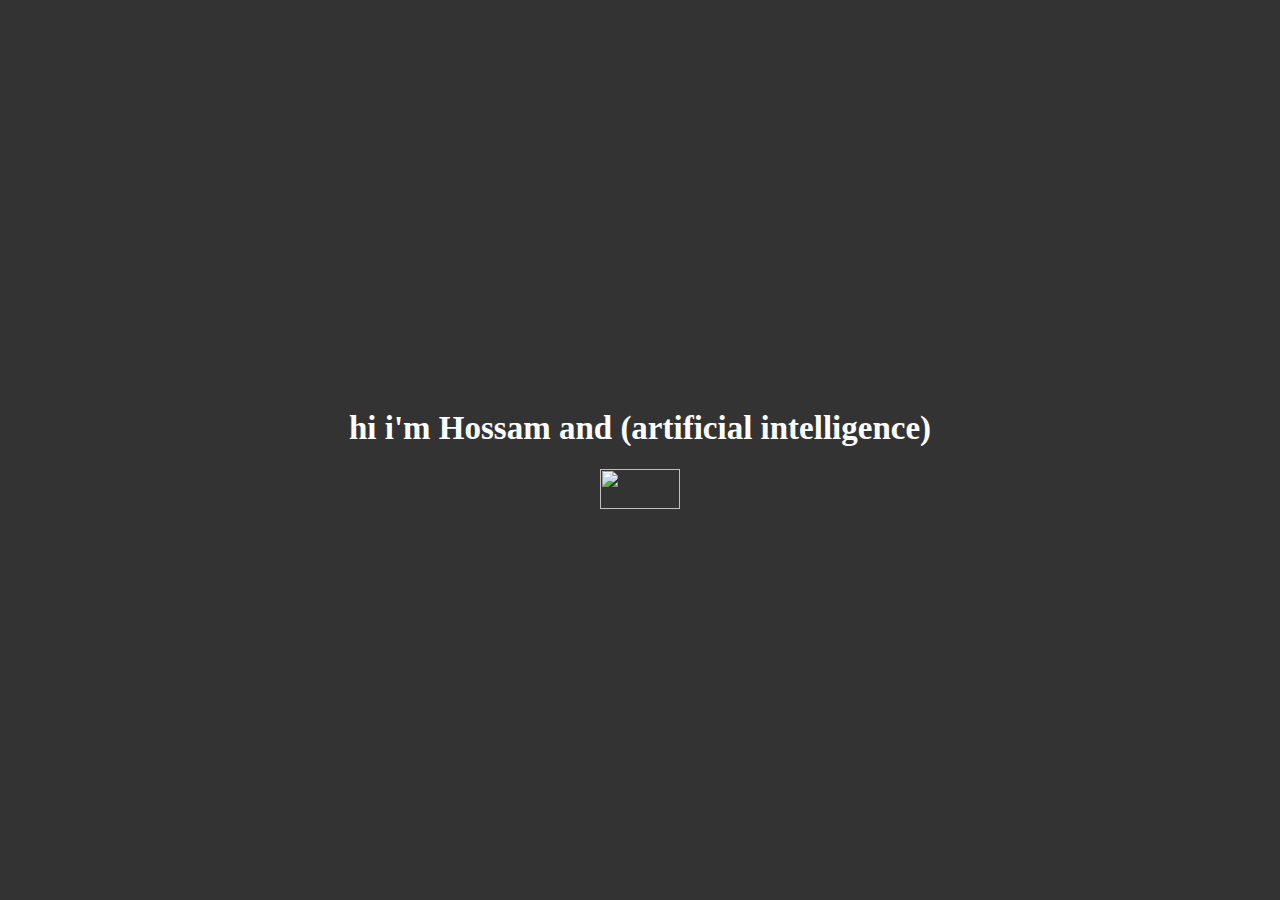
==== index.html @ 38cdf1ae "Update index.html" ====
<!DOCTYPE html>
<html lang="en">
<head>
<meta charset="UTF-8">
<meta name="viewport" content="width=device-width, initial-scale=1.0">
<title>soon</title>
<link rel="stylesheet" href="style.css">
</head>
<body>
<div class="splash-screen">
  <div class="splash-content">
    <h1> hi i'm Hossam and  (artificial intelligence)</h1>


    <a href="https://www.linkedin.com/in/hosam-alanzy/">
        <img src="Linkedin-Logo.png"
      </a>
      
  </div>
</body>
</html>
---- style.css ----
body {
    font-family: Arial, sans-serif;
    margin: 0;
    padding: 0;
    background-color: #f5f5f5;
  }
  
  .splash-screen {
    position: fixed;
    top: 0;
    left: 0;
    width: 100%;
    height: 100vh;
    background-color: #333;
    display: flex;
    justify-content: center;
    align-items: center;
  }
  
  .splash-content {
    text-align: center;
    color: white;
  }
  
  .photo-gallery {
    display: none; 
  }
  h1 {
    
    font-family: Tahoma;
    font-size: 33px;

  }
img {


    width: 80px;
    height: 40px;


  }
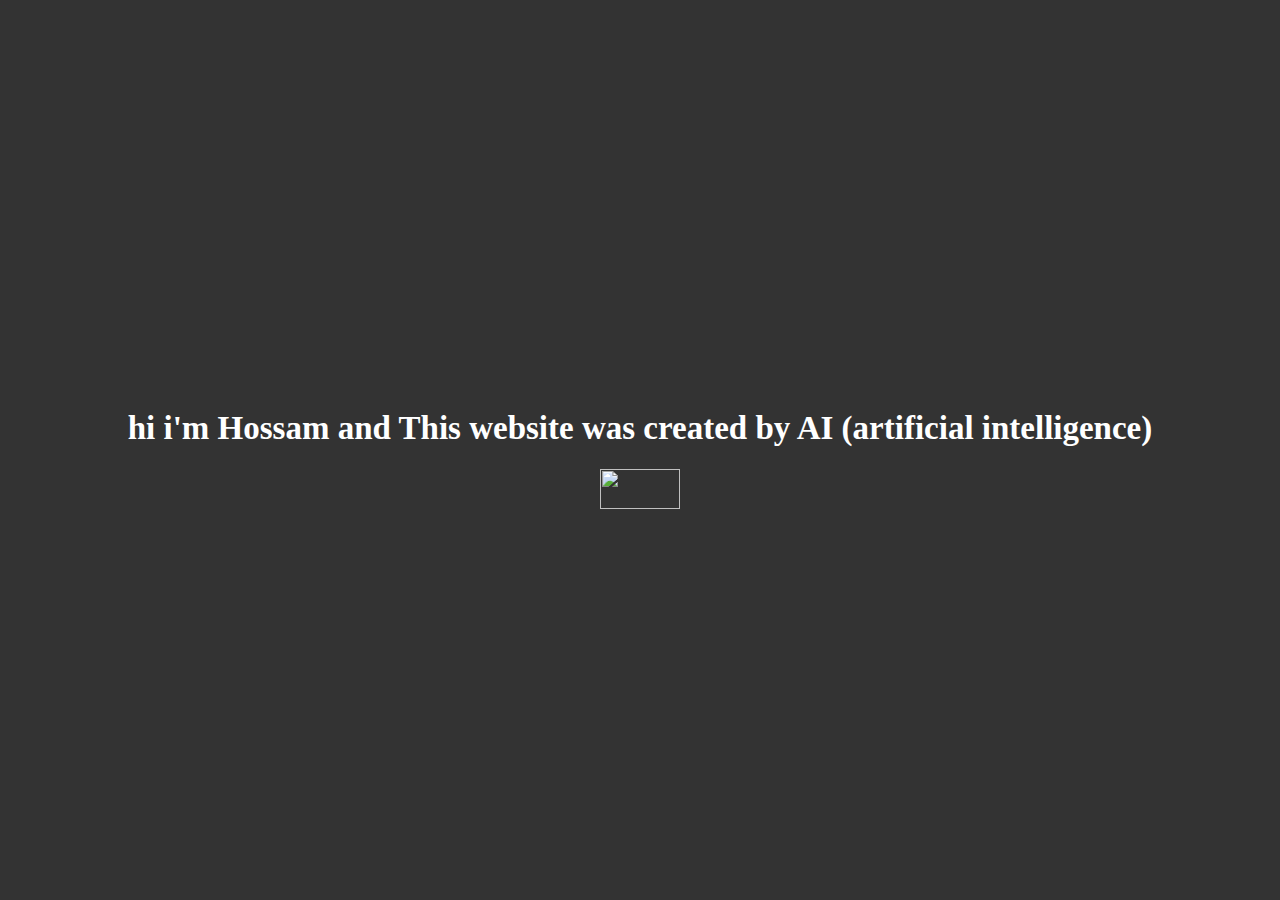
==== commit 2be60176: "Update index.html" ====
--- a/index.html
+++ b/index.html
@@ -9,7 +9,7 @@
 <body>
 <div class="splash-screen">
   <div class="splash-content">
-    <h1> hi i'm Hossam and  (artificial intelligence)</h1>
+    <h1> hi i'm Hossam and This website was created by AI (artificial intelligence)</h1>
 
 
     <a href="https://www.linkedin.com/in/hosam-alanzy/">
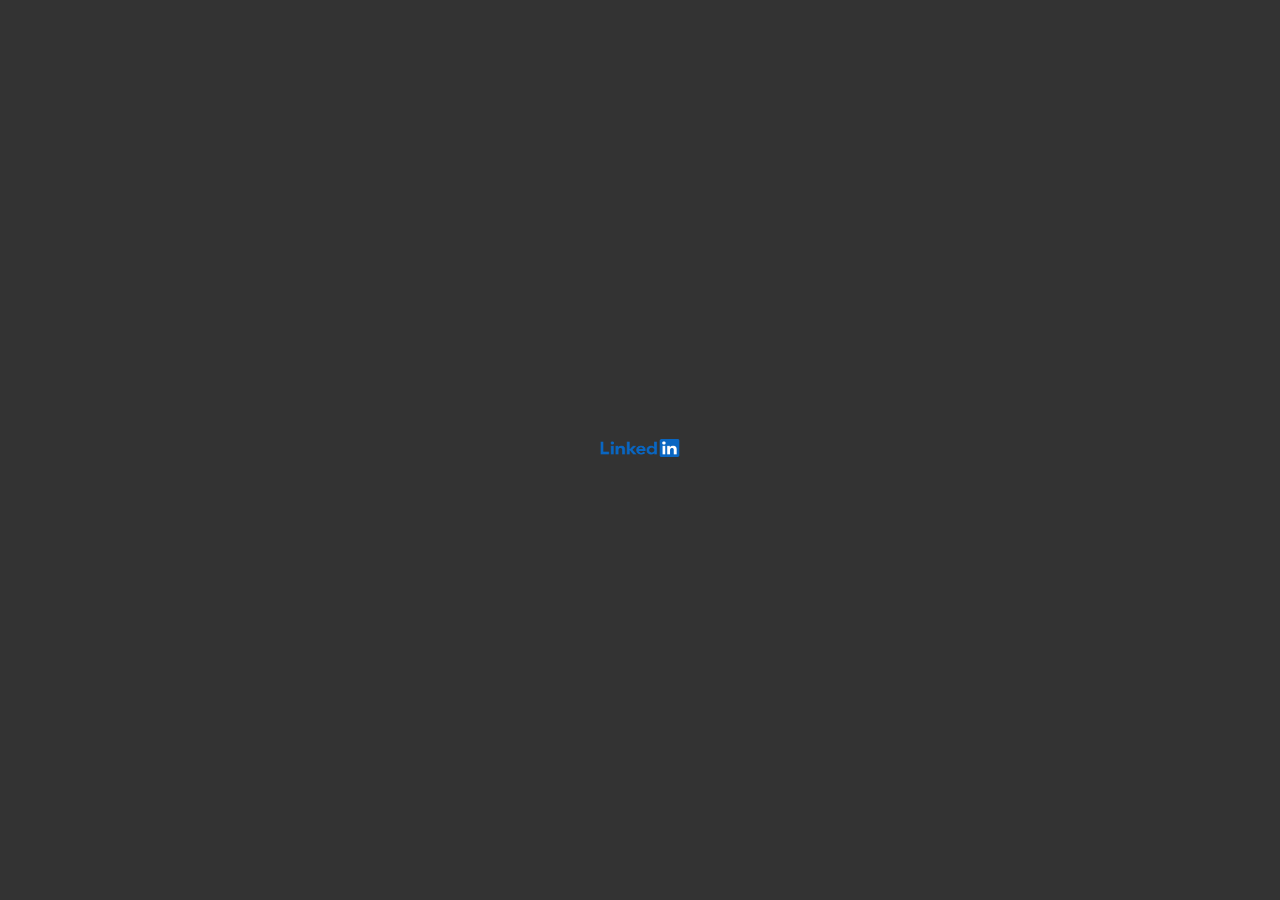
==== commit 722186e4: "Update index.html" ====
--- a/index.html
+++ b/index.html
@@ -9,7 +9,6 @@
 <body>
 <div class="splash-screen">
   <div class="splash-content">
-    <h1> hi i'm Hossam and This website was created by AI (artificial intelligence)</h1>
 
 
     <a href="https://www.linkedin.com/in/hosam-alanzy/">
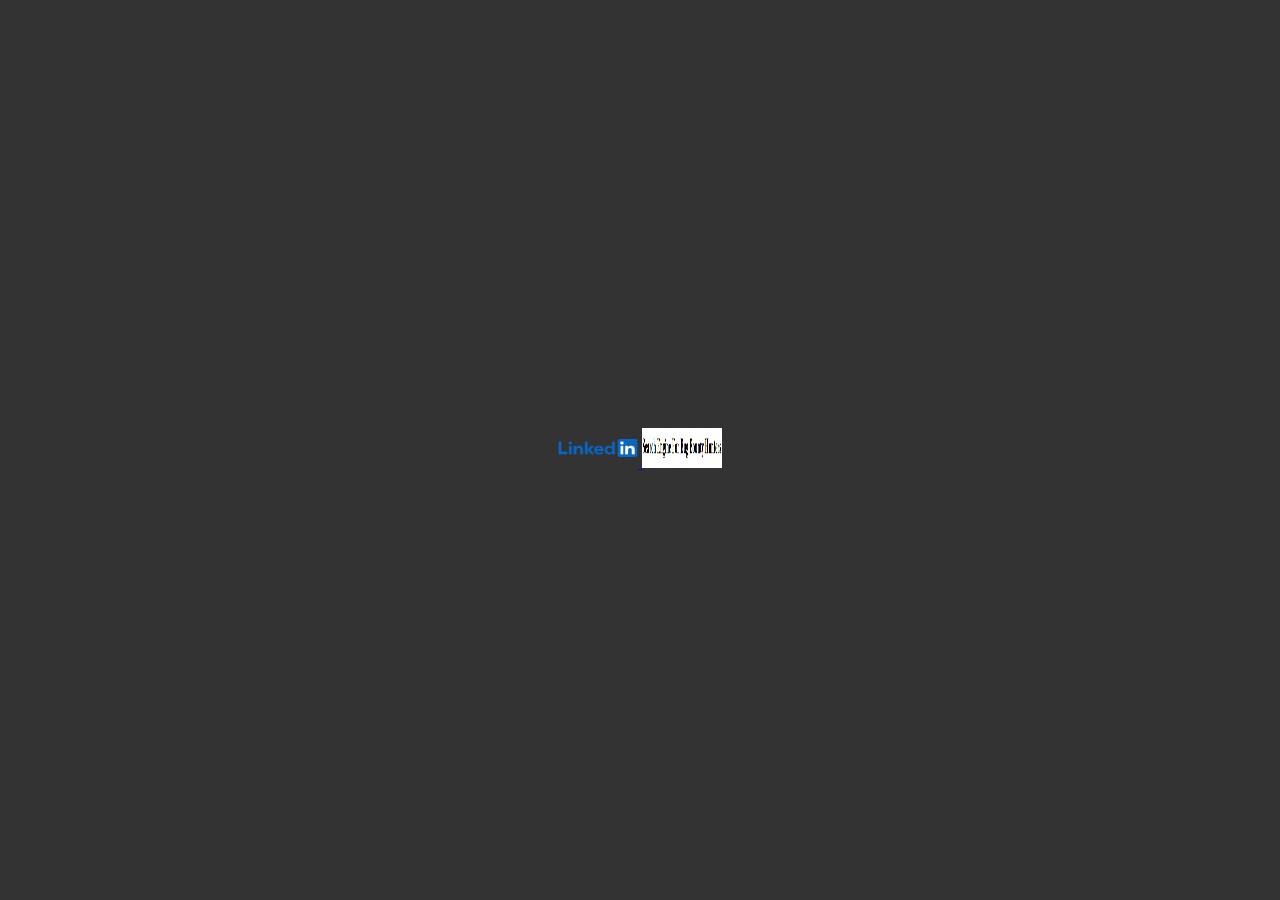
==== commit c249e241: "Update index.html" ====
--- a/index.html
+++ b/index.html
@@ -3,7 +3,7 @@
 <head>
 <meta charset="UTF-8">
 <meta name="viewport" content="width=device-width, initial-scale=1.0">
-<title>soon</title>
+<title>H......</title>
 <link rel="stylesheet" href="style.css">
 </head>
 <body>
@@ -14,6 +14,10 @@
     <a href="https://www.linkedin.com/in/hosam-alanzy/">
         <img src="Linkedin-Logo.png"
       </a>
+
+      <a href="/Search">
+        <img src="Search.png"
+      </a>
       
   </div>
 </body>
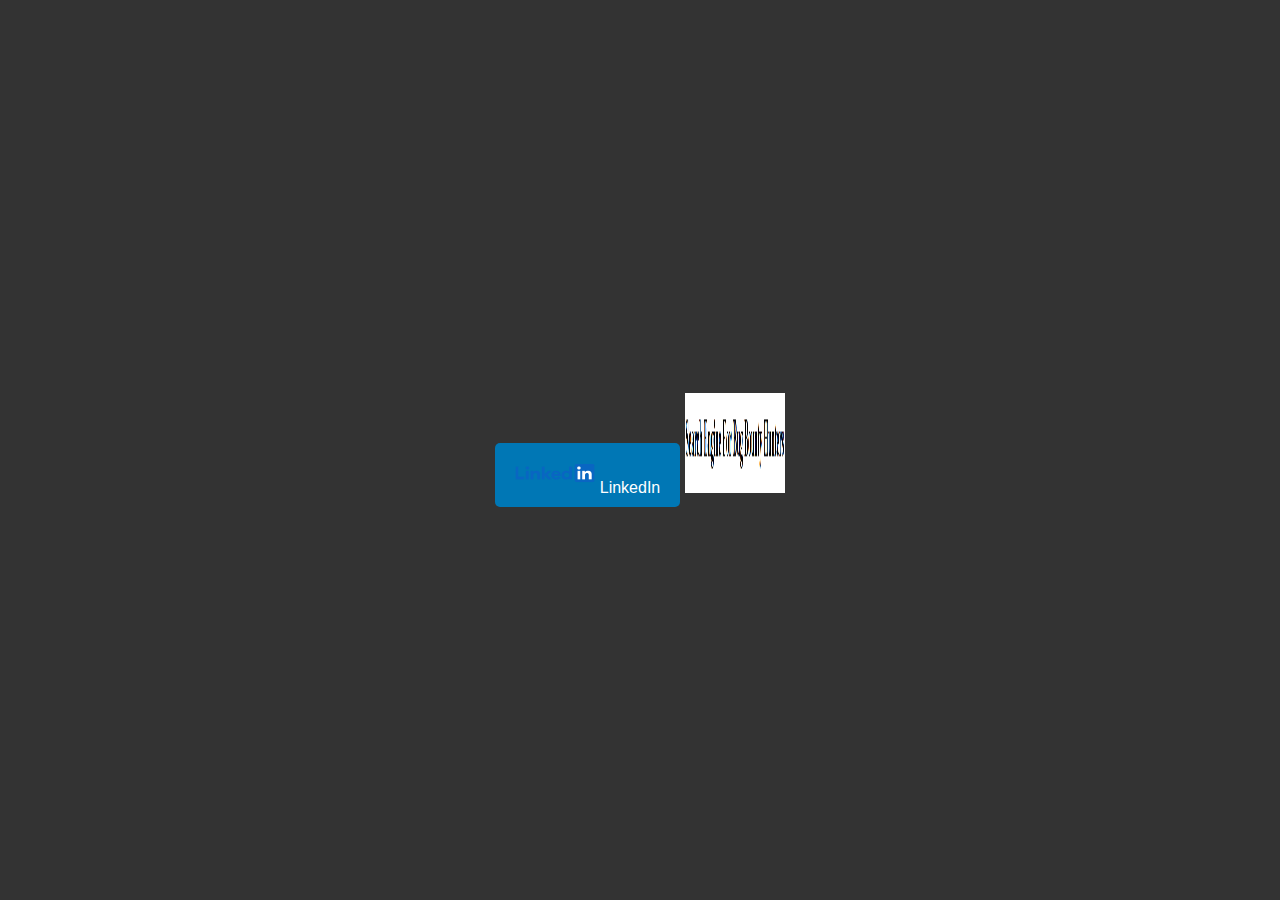
==== commit 63ec2e46: "Update index.html" ====
--- a/index.html
+++ b/index.html
@@ -3,22 +3,21 @@
 <head>
 <meta charset="UTF-8">
 <meta name="viewport" content="width=device-width, initial-scale=1.0">
-<title>H......</title>
+<title>Your Page Title</title>
 <link rel="stylesheet" href="style.css">
 </head>
 <body>
 <div class="splash-screen">
   <div class="splash-content">
+    <a href="https://www.linkedin.com/in/hosam-alanzy/" class="linkedin-button">
+      <img src="Linkedin-Logo.png" alt="LinkedIn Logo">
+      LinkedIn
+    </a>
 
-
-    <a href="https://www.linkedin.com/in/hosam-alanzy/">
-        <img src="Linkedin-Logo.png"
-      </a>
-
-      <a href="/Search">
-        <img src="Search.png"
-      </a>
-      
+    <a href="/Search">
+      <img src="Search.png" alt="Search Icon" style="width: 100px; height: 100px;">
+    </a>
   </div>
+</div>
 </body>
 </html>
--- a/style.css
+++ b/style.css
@@ -39,3 +39,11 @@
 
 
   }
+.linkedin-button {
+    display: inline-block;
+    background-color: #0077B5; 
+    color: #fff; 
+    text-decoration: none;
+    padding: 10px 20px; 
+    border-radius: 5px; 
+}
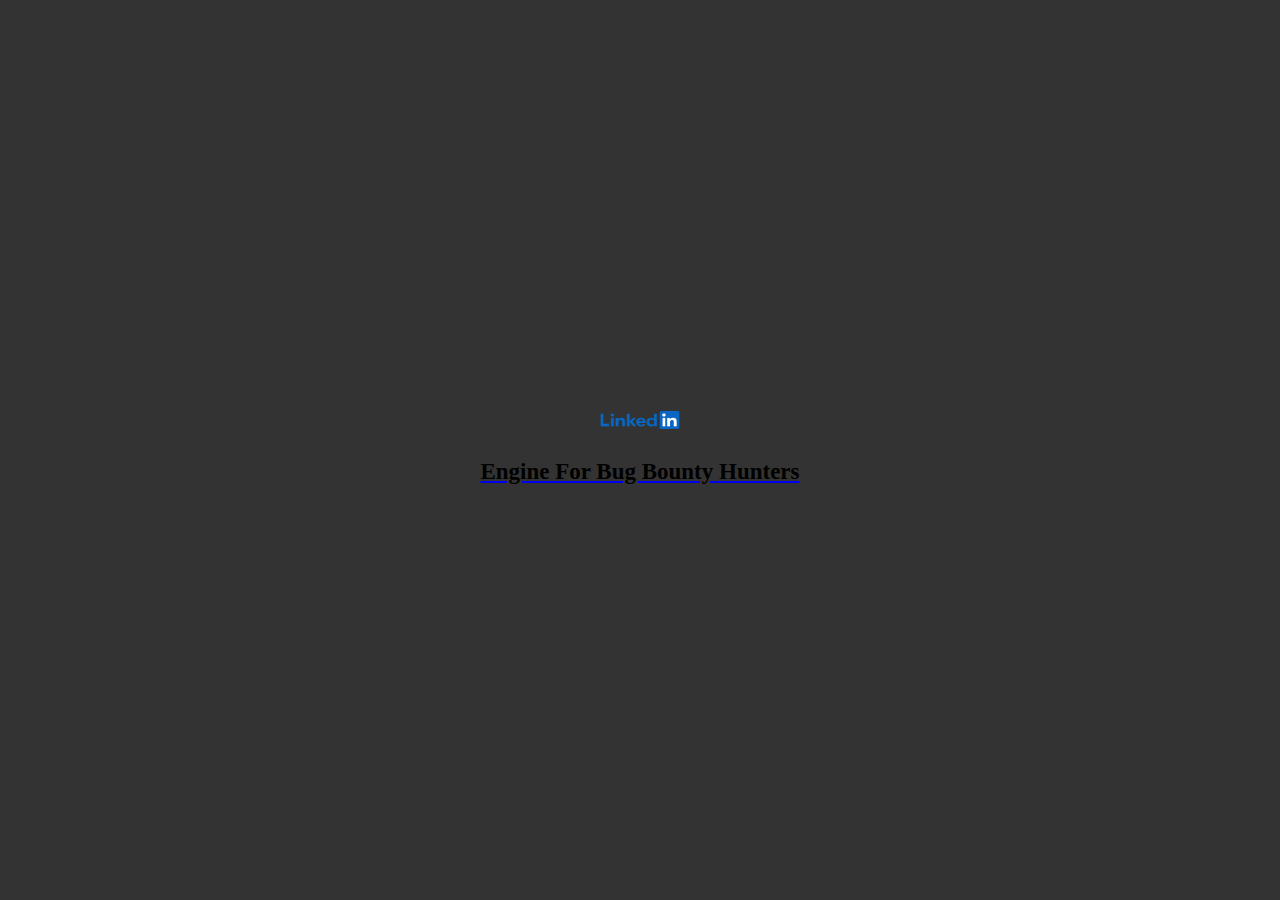
==== commit 68226251: "Update index.html" ====
--- a/index.html
+++ b/index.html
@@ -3,7 +3,7 @@
 <head>
 <meta charset="UTF-8">
 <meta name="viewport" content="width=device-width, initial-scale=1.0">
-<title>Your Page Title</title>
+<title>H0..</title>
 <link rel="stylesheet" href="style.css">
 </head>
 <body>
@@ -11,11 +11,11 @@
   <div class="splash-content">
     <a href="https://www.linkedin.com/in/hosam-alanzy/" class="linkedin-button">
       <img src="Linkedin-Logo.png" alt="LinkedIn Logo">
-      LinkedIn
+      
     </a>
 
     <a href="/Search">
-      <img src="Search.png" alt="Search Icon" style="width: 100px; height: 100px;">
+      <h1> Engine For Bug Bounty Hunters</h1>
     </a>
   </div>
 </div>
--- a/style.css
+++ b/style.css
@@ -27,23 +27,16 @@
   }
   h1 {
     
-    font-family: Tahoma;
-    font-size: 33px;
+    font-family: tahoma;
+    font-size: 23px;
+    color: #000000;
 
   }
 img {
 
 
-    width: 80px;
-    height: 40px;
+  width: 80px;
+  height: 40px;
 
 
   }
-.linkedin-button {
-    display: inline-block;
-    background-color: #0077B5; 
-    color: #fff; 
-    text-decoration: none;
-    padding: 10px 20px; 
-    border-radius: 5px; 
-}
